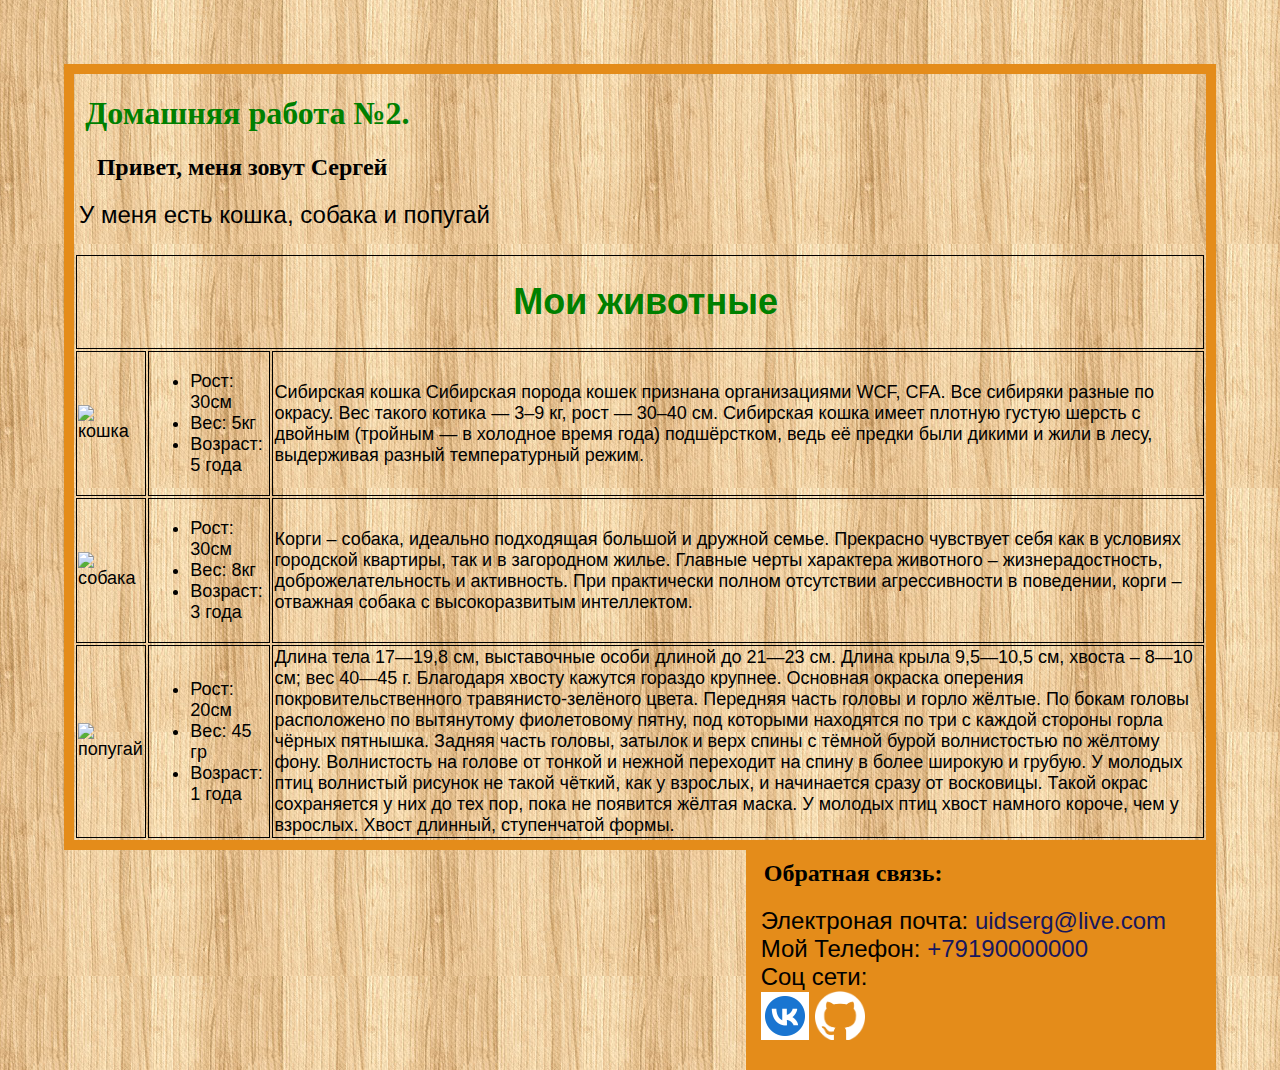
==== dz2/index.html @ f1685be1 "sem" ====
<!DOCTYPE html>
<html lang="en">
<head>
    <meta charset="UTF-8">
    <meta http-equiv="X-UA-Compatible" content="IE=edge">
    <meta name="viewport" content="width=device-width, initial-scale=1.0">
    <title>Домашняя работа</title>
    <link rel="stylesheet" href="style/style.css" />
    <link rel="shortcut icon" href="img/icon.ico" type="image/x-icon">
    <link rel="preconnect" href="https://fonts.googleapis.com">
    <link rel="preconnect" href="https://fonts.gstatic.com" crossorigin>
    <link href="https://fonts.googleapis.com/css2?family=Roboto:wght@300&display=swap" rel="stylesheet">
</head>
<body>
    <h1>Домашняя работа №2.</h1>
    <h2>Привет, меня зовут Сергей</h1>
    <p>У меня есть кошка, собака и попугай<br></p>
   <table>
    <tbody>
    <tr>
        <td colspan="3" align="center"><h1>Мои животные</h1></td>
    </tr>
    <tr>
        <td><img src="https://lookw.ru/9/957/1566941956-10-4.jpg" alt="кошка" width="300"></td>
        <td>
            <ul><li>Рост: 30см</li>
                <li>Вес: 5кг</li>
                <li>Возраст: 5 года</li>
            </ul>
            </td>
        <td>Сибирская кошка Сибирская порода кошек признана организациями WCF, CFA. Все сибиряки разные по окрасу. Вес такого котика — 3–9 кг, рост — 30–40 см. Сибирская кошка имеет плотную густую шерсть с двойным (тройным — в холодное время года) подшёрстком, ведь её предки были дикими и жили в лесу, выдерживая разный температурный режим.</td>
    </tr>
    <tr>
        <td><img src="https://prosobak.com/wp-content/uploads/2015/10/Corgi-Puppy-Widescreen-Wallpaper.jpg" alt="собака" width="300"></td>
        <td>
            <ul><li>Рост: 30см</li>
                <li>Вес: 8кг</li>
                <li>Возраст: 3 года</li>
            </ul>            
            </td>
        <td>Корги – собака, идеально подходящая большой и дружной семье.
            Прекрасно чувствует себя как в условиях городской квартиры, так и в загородном жилье.
            Главные черты характера животного – жизнерадостность, доброжелательность и активность. 
            При практически полном отсутствии агрессивности в поведении, корги – отважная собака с высокоразвитым интеллектом.</td>
    </tr>
    <tr>
        <td><img src="https://pro-dachnikov.com/uploads/posts/2021-10/1633772845_131-p-domashnii-popugai-foto-156.jpg" alt="попугай" width="300"></td>
        <td>
            <ul><li>Рост: 20см</li>
                <li>Вес: 45 гр</li>
                <li>Возраст: 1 года</li>
            </ul>            
        </td>
        <td>Длина тела 17—19,8 см, выставочные особи длиной до 21—23 см.
            Длина крыла 9,5—10,5 см, хвоста – 8—10 см; вес 40—45 г.
            Благодаря хвосту кажутся гораздо крупнее.
            Основная окраска оперения покровительственного травянисто-зелёного цвета. 
            Передняя часть головы и горло жёлтые. 
            По бокам головы расположено по вытянутому фиолетовому пятну, 
            под которыми находятся по три с каждой стороны горла чёрных пятнышка.
            Задняя часть головы, затылок и верх спины с тёмной бурой волнистостью по жёлтому фону.
            Волнистость на голове от тонкой и нежной переходит на спину в более широкую и грубую.
            У молодых птиц волнистый рисунок не такой чёткий, как у взрослых, и начинается сразу от восковицы. 
            Такой окрас сохраняется у них до тех пор, пока не появится жёлтая маска.
            У молодых птиц хвост намного короче, чем у взрослых. Хвост длинный, ступенчатой формы.</td>
    </tr>
    </tbody>
    </table>
    <div class="footer">
    <h2>Обратная связь:</h2>
    <p> Электроная почта: <a href="mailto:uidserg@live.com">uidserg@live.com</a><br>
        Мой Телефон: <a href="tel:+79190000000">+79190000000</a><br>
    Соц сети:<br><a href="https://vk.com/uidserg"><img src="img/vk.gif" alt="vk"></a>
    <a href="https://github.com/UidSerg/"><img src="img/github.png" alt="GitHub" width="50px"></a><br></p></div> 
</body>
</html>
---- dz2/style/style.css ----
body{
  background-image: url(../img/12.png);
  background-color: beige;
  margin-top: 5%;
  margin-left: 5%;
  margin-right: 5%;
  border: 10px solid;
  border-color: rgb(228, 140, 26);
    
}
p {
    text-align: left;
    margin-top: 3px;
    margin-left: 5px;
    font-family: sans-serif;
    font-size: x-large;
}
h1{
    margin-left: 1%;
    color: green;
    text-shadow: 2px;    
}

h2{
    margin-left: 2%;
    color: black;
    text-shadow: 2px;
}
table{
    height: 100%;
    font-family: sans-serif;
    font-size: large;
}
td{
    border: 1px double;
    border-color: black;
}
a:link,a:active,a:visited {
	text-decoration: none;
	color : #17175e; }

a:hover {
	text-decoration: none;
	color : #FF0000;
	position: relative;
	top: 1px;
	left: 3px; }

.footer{
    background-color: rgb(228, 140, 26);
    color: black;
    float: right;
    margin-right: -10px;
    padding-right: 50px;
    padding-left: 10px;
}
.bl{
    background-color: black;
}
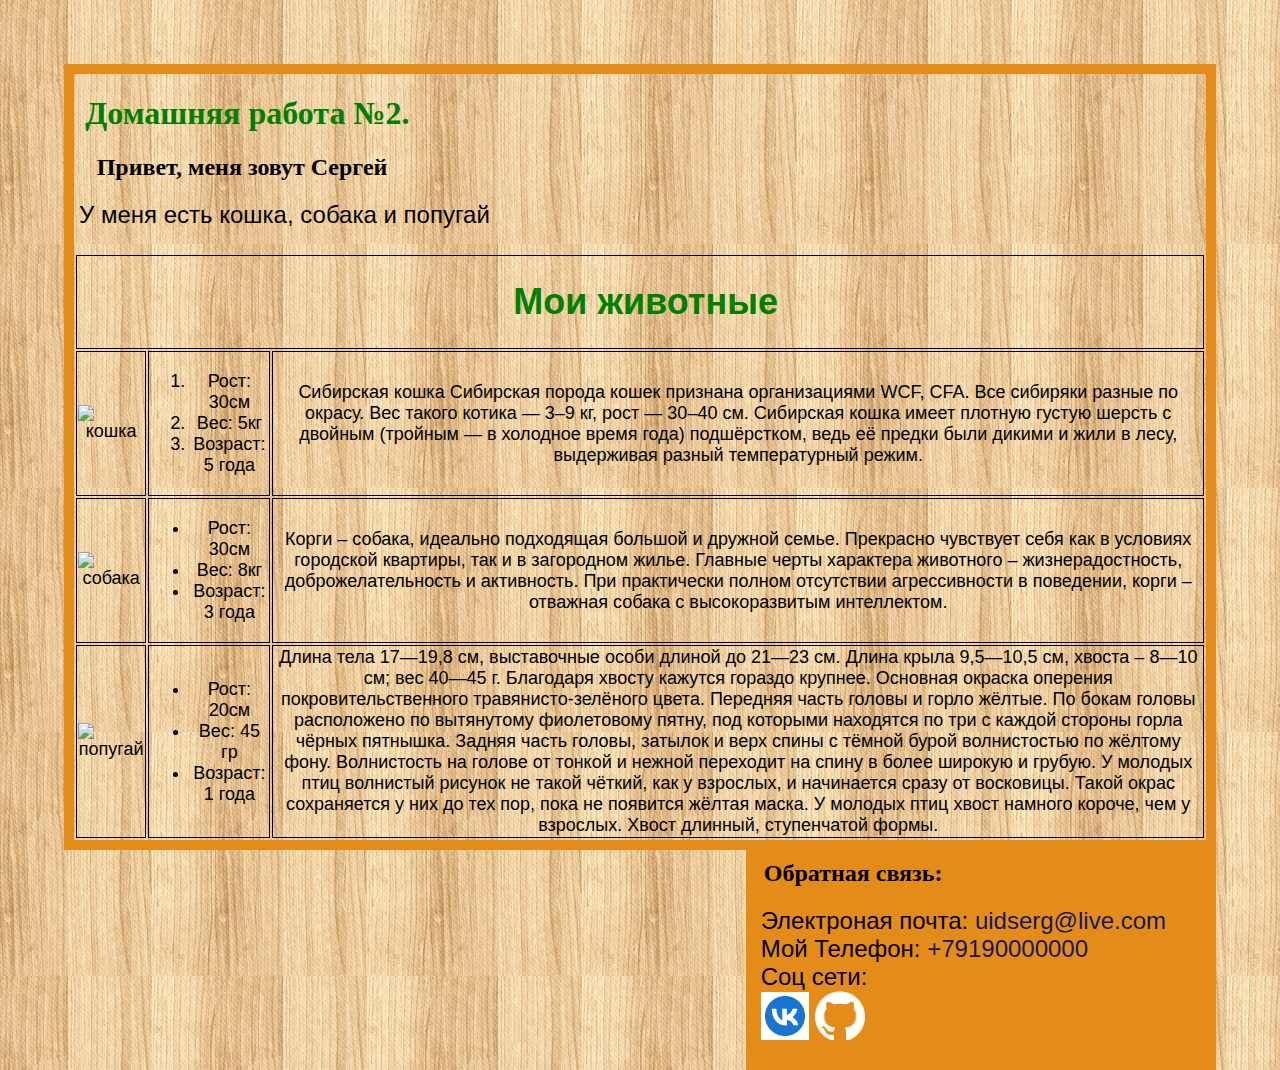
==== commit 579da29d: "проверил валидатором" ====
--- a/dz2/index.html
+++ b/dz2/index.html
@@ -5,7 +5,7 @@
     <meta http-equiv="X-UA-Compatible" content="IE=edge">
     <meta name="viewport" content="width=device-width, initial-scale=1.0">
     <title>Домашняя работа</title>
-    <link rel="stylesheet" href="style/style.css" />
+    <link rel="stylesheet" href="style/style.css">
     <link rel="shortcut icon" href="img/icon.ico" type="image/x-icon">
     <link rel="preconnect" href="https://fonts.googleapis.com">
     <link rel="preconnect" href="https://fonts.gstatic.com" crossorigin>
@@ -13,20 +13,20 @@
 </head>
 <body>
     <h1>Домашняя работа №2.</h1>
-    <h2>Привет, меня зовут Сергей</h1>
+    <h2>Привет, меня зовут Сергей</h2>
     <p>У меня есть кошка, собака и попугай<br></p>
    <table>
     <tbody>
     <tr>
-        <td colspan="3" align="center"><h1>Мои животные</h1></td>
+        <td colspan="3"><h1>Мои животные</h1></td>
     </tr>
     <tr>
         <td><img src="https://lookw.ru/9/957/1566941956-10-4.jpg" alt="кошка" width="300"></td>
         <td>
-            <ul><li>Рост: 30см</li>
+            <ol><li>Рост: 30см</li>
                 <li>Вес: 5кг</li>
                 <li>Возраст: 5 года</li>
-            </ul>
+            </ol>
             </td>
         <td>Сибирская кошка Сибирская порода кошек признана организациями WCF, CFA. Все сибиряки разные по окрасу. Вес такого котика — 3–9 кг, рост — 30–40 см. Сибирская кошка имеет плотную густую шерсть с двойным (тройным — в холодное время года) подшёрстком, ведь её предки были дикими и жили в лесу, выдерживая разный температурный режим.</td>
     </tr>
@@ -71,6 +71,6 @@
     <p> Электроная почта: <a href="mailto:uidserg@live.com">uidserg@live.com</a><br>
         Мой Телефон: <a href="tel:+79190000000">+79190000000</a><br>
     Соц сети:<br><a href="https://vk.com/uidserg"><img src="img/vk.gif" alt="vk"></a>
-    <a href="https://github.com/UidSerg/"><img src="img/github.png" alt="GitHub" width="50px"></a><br></p></div> 
+    <a href="https://github.com/UidSerg/"><img src="img/github.png" alt="GitHub" width="50"></a><br></p></div> 
 </body>
 </html>--- a/dz2/style/style.css
+++ b/dz2/style/style.css
@@ -32,8 +32,10 @@
     font-size: large;
 }
 td{
+    text-align: center;
     border: 1px double;
     border-color: black;
+
 }
 a:link,a:active,a:visited {
 	text-decoration: none;
